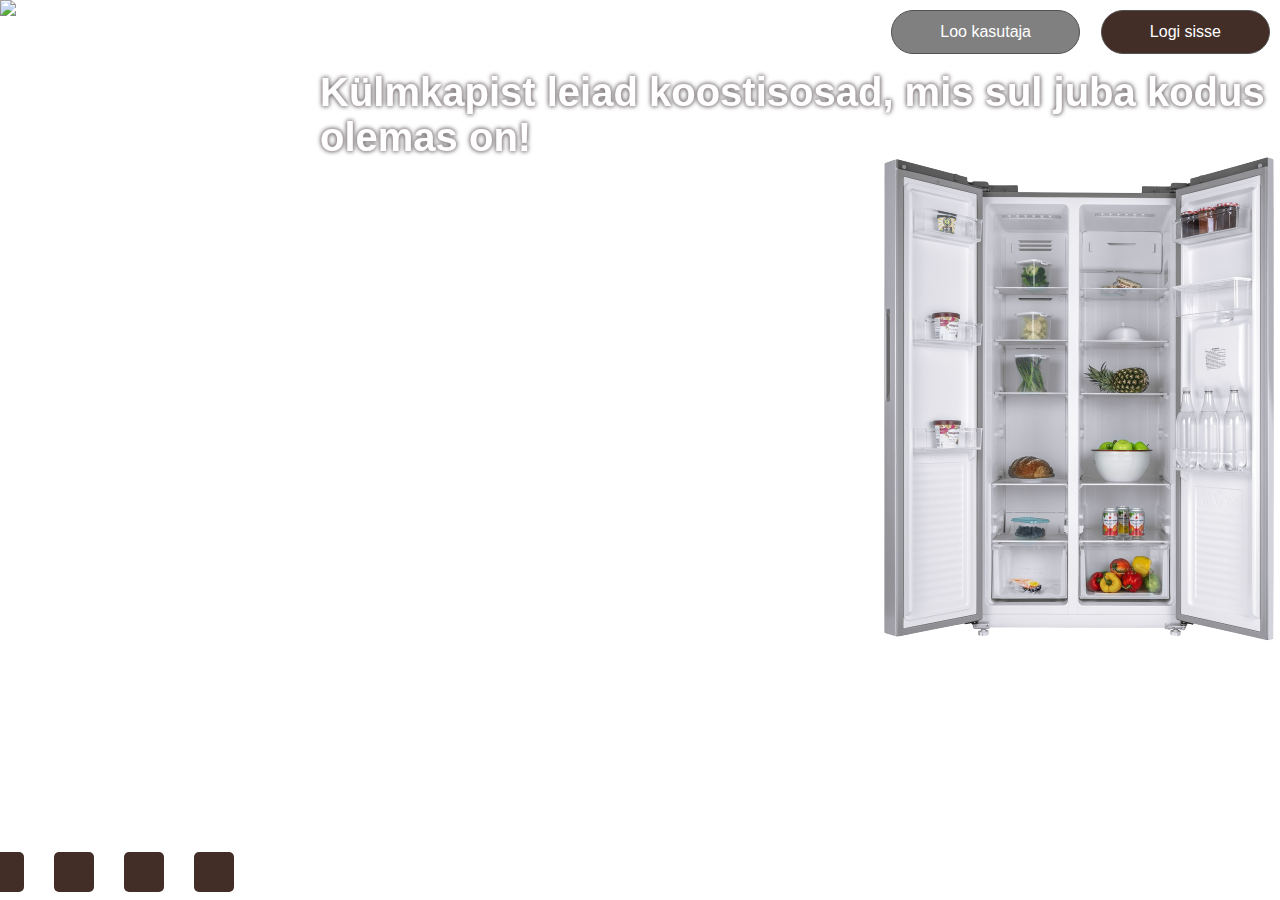
==== public/fridge.html @ dd03daa6 "Failide_liitmine" ====
<!DOCTYPE html>
<html lang="en" dir="ltr">
<head>
    <meta charset="UTF-8">
    <title>Külmkapi sisu</title>
    <script src="https://kit.fontawesome.com/b4903e653c.js" crossorigin="anonymous"></script>
    <link rel="stylesheet" href="style2.css">
    <link rel="preconnect" href="https://fonts.googleapis.com">
<link rel="preconnect" href="https://fonts.gstatic.com" crossorigin>
<link href="https://fonts.googleapis.com/css2?family=Open+Sans:wght@300&family=Roboto+Mono:wght@300&display=swap" rel="stylesheet">
</head>
<body>
    <h1>
        Külmkapist leiad koostisosad, mis sul juba kodus olemas on! 
    </h1>
    <div class="wrapper">

        <div class="muu_sisu">
            <img src="images/fridge.png">
        </div>
        <div class="navbar">
            <img src="images/uuslogo.png" style="height: 243px;"></h1>

            <ul>
                <li><a href="index2.html">Avaleht</a></li>
                <li><a href="fridge.html">Külmkapi sisu</a></li>
                <li><a href="olemasolevad_koostisosad.html">Olemasolevad koostisosad</a></li>
                <li><a href="recipes.html">Retseptid</a></li>
                <li><a href="olemasolevad_koostisosad.html">Salvestatud retseptid</a></li>
            </ul>

            <div class="sotsiaalmeedia">
                <a href=https://www.facebook.com/ylikool/><i class="fab fa-facebook"></i></a>
                <a href=https://www.instagram.com/taltechuniversity/><i class="fab fa-instagram"></i></a>
                <a href=https://twitter.com/TallinnTech><i class="fab fa-twitter"></i></a>
                <a href=https://www.youtube.com/watch?v=_xupBQHTKE8><i class="fab fa-youtube"></i></a>
            </div>
        </div>
    </div>
    <button2><a href="konto_loomine.html">Loo kasutaja</a>
    </button2>
</body>
<body>
    <button><a href="login.html">Logi sisse</a>
    </button>
</body>
</html>
---- public/style2.css ----
*{
    margin: 0;
    padding: 0;
}
body{
    font-family: 'Lucida Sans', 'Lucida Sans Regular', 'Lucida Grande', 'Lucida Sans Unicode', Geneva, Verdana, sans-serif;
    background: url(images/kitchen7.jpg);
    background-repeat: no-repeat;
    background-size: 100%;
}
h1{
    font-family: 'Lucida Sans', 'Lucida Sans Regular', 'Lucida Grande', 'Lucida Sans Unicode', Geneva, Verdana, sans-serif;
    font-size: 40px;
    position: fixed;
    top: 70px;
    color:#fff;
    left: 320px;
    text-shadow: 0 0 3px #cebbbb, 0 0 5px #0c0c14;

}
a{
    color: #fff;
    text-decoration: none;
}
.wrapper .navbar{
    position: fixed;
    left: 0;
    top: 0;
    width: 17vw;
    height: 100vh;
}
.wrapper .navbar ul li{
    list-style: none;
    padding: 20px;
    border-bottom: 1px rgba(0, 0, 0, 0);
    border-top: 1px solid rgba(255, 255, 255, 0.3);
}
.wrapper .navbar .sotsiaalmeedia{
    position: absolute;
    bottom: 8px;
    left: 50%;
    transform: translate(-50%);
    font-size: 25px;
    display: flex;
    height: 40px;

}
.wrapper .navbar .sotsiaalmeedia a{
    margin:0 15px;
    background: #422e27;
    border-radius: 5px;
    height: 40px;
    width: 40px;
    display: flex;
    align-items: center;
}
.wrapper .navbar .sotsiaalmeedia a i{
    margin: 0 auto;

}
.wrapper .navbar .sotsiaalmeedia a:hover{
    transition: 1s;
    transform: rotate(360deg);
    
}
.wrapper{
    position: relative;

}
.wrapper .muu_sisu{
    margin-left: 65%;
    margin-top: 150px;


}
button{
    font: inherit;
    font-family: 'Lucida Sans', 'Lucida Sans Regular', 'Lucida Grande', 'Lucida Sans Unicode', Geneva, Verdana, sans-serif;
    color: #ffffff;
    padding: 0.75em 3em;
    background: #422e27;
    border: 0.1em solid rgb(83, 81, 81);
    border-radius: 100vw;
    cursor: pointer;
    transition: background-color 250ms;
    position: fixed;
    top: 10px;
    right: 10px;;
}
button2{
    font: inherit;
    font-family: 'Lucida Sans', 'Lucida Sans Regular', 'Lucida Grande', 'Lucida Sans Unicode', Geneva, Verdana, sans-serif;
    color: #fff;
    padding: 0.75em 3em;
    background: gray;
    border: 0.1em solid rgb(83, 81, 81);
    border-radius: 100vw;
    cursor: pointer;
    transition: background-color 250ms;
    position: fixed;
    top: 10px;
    right: 200px;
}
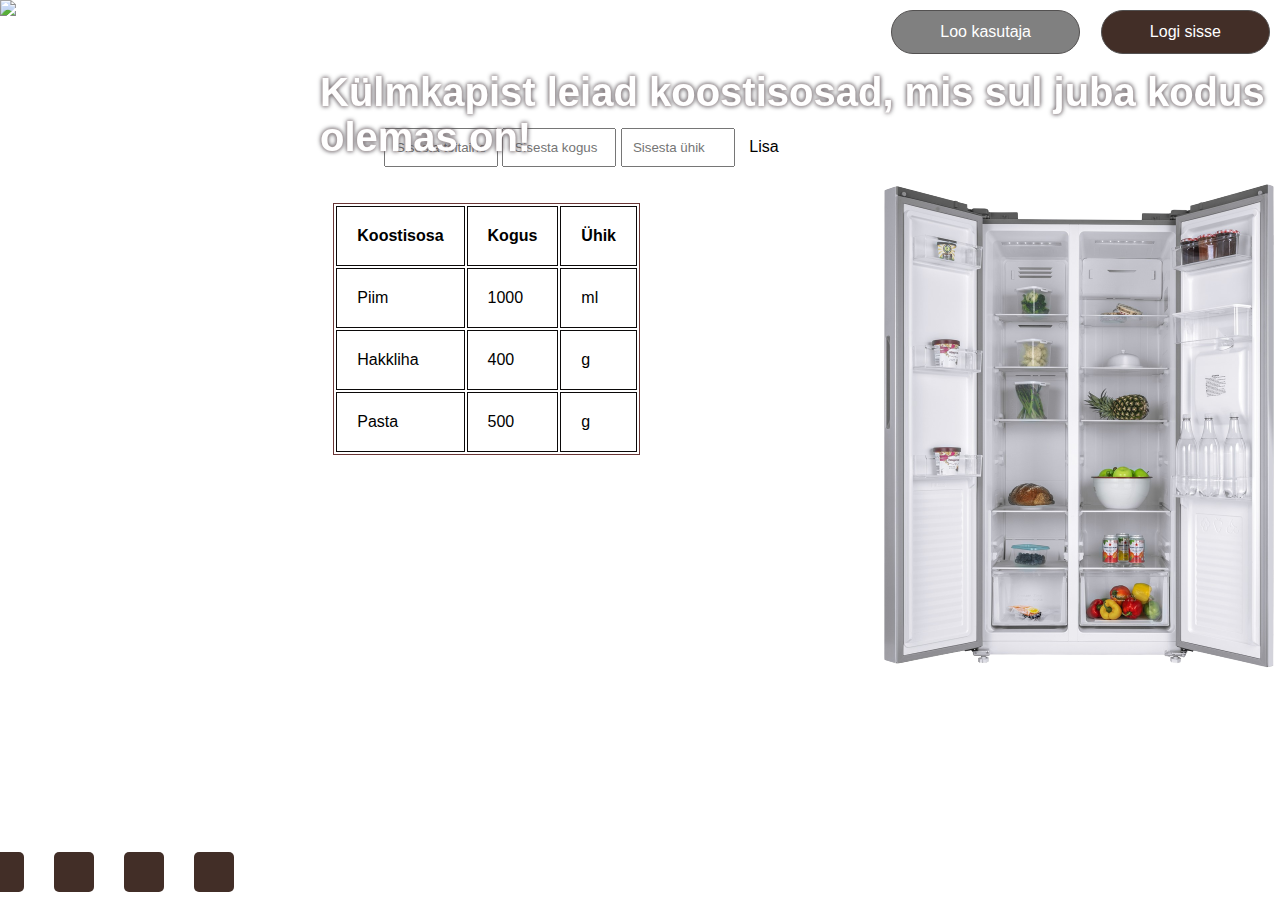
==== commit 82440e8e: "nupp veel ei tööta millegipärast" ====
--- a/public/fridge.html
+++ b/public/fridge.html
@@ -6,10 +6,45 @@
     <script src="https://kit.fontawesome.com/b4903e653c.js" crossorigin="anonymous"></script>
     <link rel="stylesheet" href="style2.css">
     <link rel="preconnect" href="https://fonts.googleapis.com">
-<link rel="preconnect" href="https://fonts.gstatic.com" crossorigin>
+    <link rel="preconnect" href="https://fonts.gstatic.com" crossorigin>
 <link href="https://fonts.googleapis.com/css2?family=Open+Sans:wght@300&family=Roboto+Mono:wght@300&display=swap" rel="stylesheet">
 </head>
 <body>
+    <div class="Table">
+        <div id="data">
+            <input type="text" id="Koostisosa" placeholder="Sisesta toitaine">
+            <input type="nr" id=" Kogus(g, tk)" placeholder="Sisesta kogus">
+            <input type="text" id="Ühik" placeholder="Sisesta ühik">
+            
+            <button4>Lisa</button4>
+
+        </div>
+        <table>
+            <tr>
+                <th>Koostisosa</th>
+                <th>Kogus</th>
+                <th>Ühik</th>
+            </tr>
+
+            <tr>
+                <td>Piim</td>
+                <td>1000</td>
+                <td>ml</td>
+            </tr>
+
+            <tr>
+                <td>Hakkliha</td>
+                <td>400</td>
+                <td>g</td>
+            </tr>
+
+            <tr>
+                <td>Pasta</td>
+                <td>500</td>
+                <td>g</td>
+            </tr>
+
+        </table>
     <h1>
         Külmkapist leiad koostisosad, mis sul juba kodus olemas on! 
     </h1>
@@ -39,6 +74,7 @@
     </div>
     <button2><a href="konto_loomine.html">Loo kasutaja</a>
     </button2>
+    <script src="script.js"></script>
 </body>
 <body>
     <button><a href="login.html">Logi sisse</a>
--- a/public/style2.css
+++ b/public/style2.css
@@ -69,7 +69,6 @@
 }
 .wrapper .muu_sisu{
     margin-left: 65%;
-    margin-top: 150px;
 
 
 }
@@ -100,4 +99,37 @@
     position: fixed;
     top: 10px;
     right: 200px;
+}
+table {
+    display: flex;
+    position: absolute;
+    margin-top: 2%;
+    right: 50%;
+    flex-direction: column;
+    align-items: center;
+    background-color: #fff;
+    border:1px solid rgb(105, 54, 54);
+
+}
+th, td {
+    border: 1px solid rgb(11, 9, 9);
+    padding: 20px;
+}
+#data {
+    margin-bottom: 10px;
+}
+#data input{
+    padding: 10px;
+    width: 90px;
+    margin-top: 10%;
+    left: 30%;
+    position: relative;
+}
+#data button4 {
+    padding: 10px;
+    width: 90px;
+    margin-top: 10%;
+    left: 30%;
+    background-color: #fff;
+    position: relative;
 }